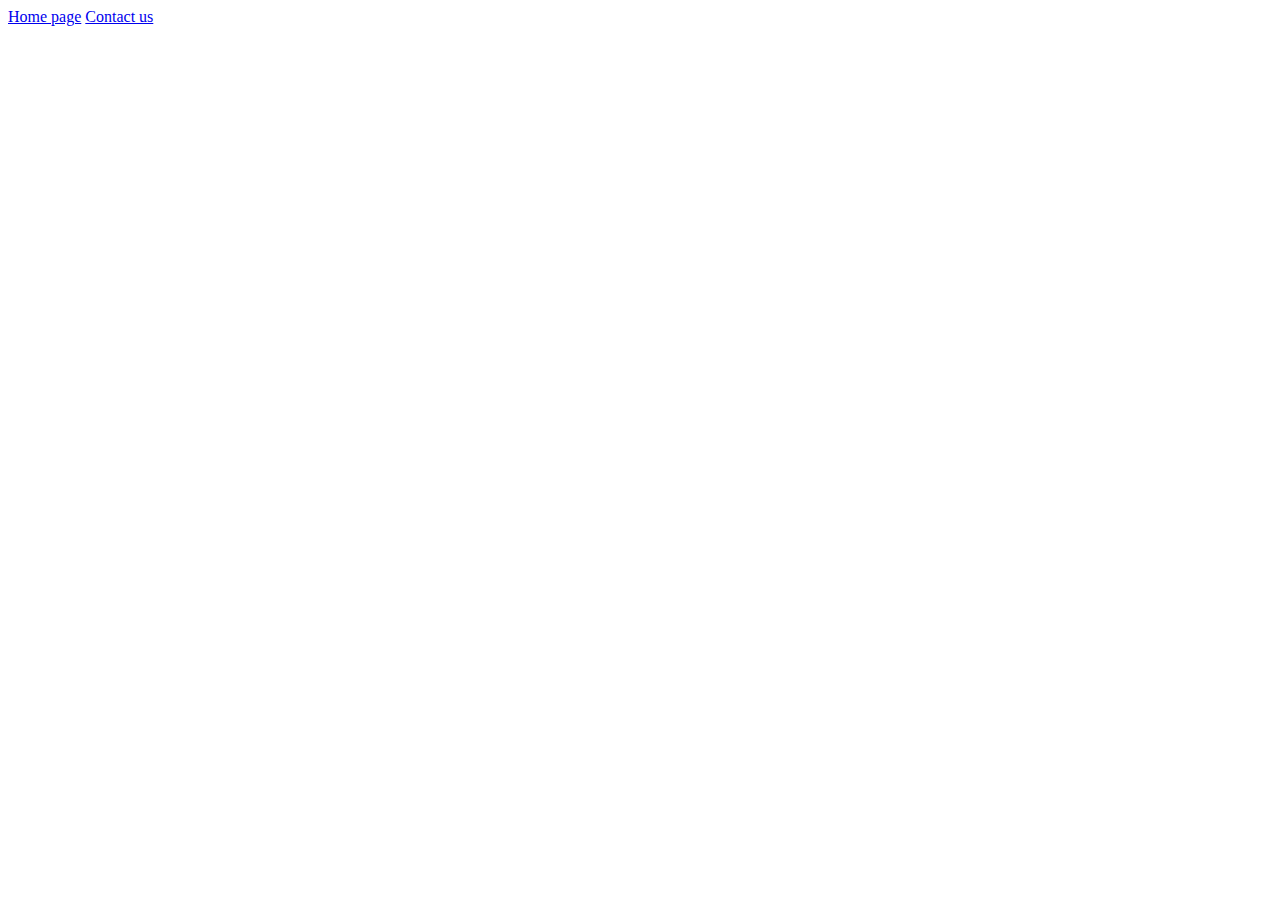
==== index.html @ bc0ce489 "Scaffolded index and contact us html files." ====
<!DOCTYPE html>
<html lang="en">
<head>
    <meta charset="UTF-8">
    <meta name="viewport" content="width=device-width, initial-scale=1.0">
    <title>Home page</title>
</head>
<body>
    <header>
        <nav>
            <a href="index.html">Home page</a>
            <a href="contactus.html">Contact us</a>
        </nav>
    </header>
</body>
</html>
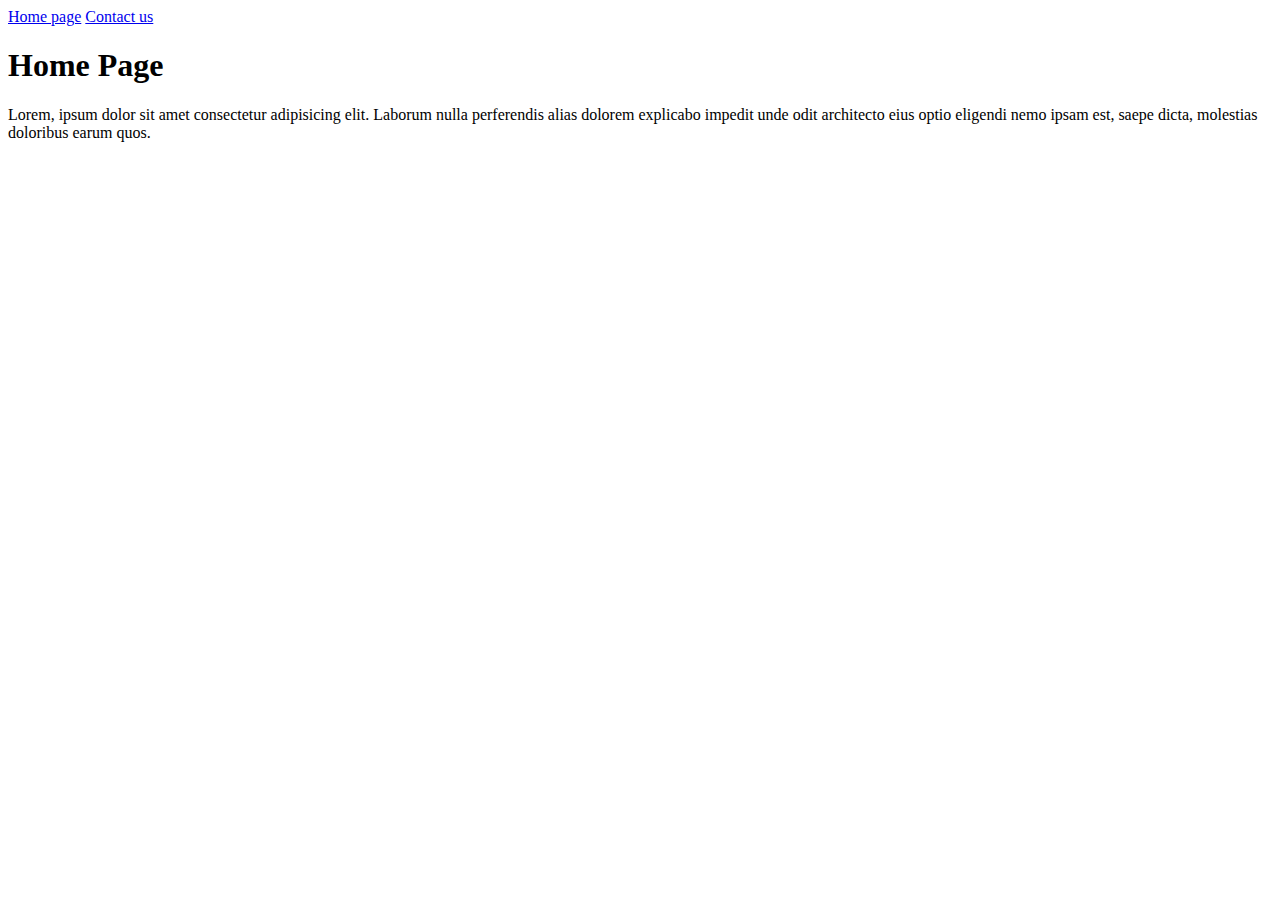
==== commit afff3a2b: "Added more content to index html." ====
--- a/index.html
+++ b/index.html
@@ -12,5 +12,14 @@
             <a href="contactus.html">Contact us</a>
         </nav>
     </header>
+    <article>
+        <section id="intro">
+            <h1>Home Page</h1>
+            <p>Lorem, ipsum dolor sit amet consectetur adipisicing elit. Laborum nulla perferendis alias dolorem explicabo impedit unde odit architecto eius optio eligendi nemo ipsam est, saepe dicta, molestias doloribus earum quos.</p>
+        </section>
+    </article>
+    <footer>
+
+    </footer>
 </body>
 </html>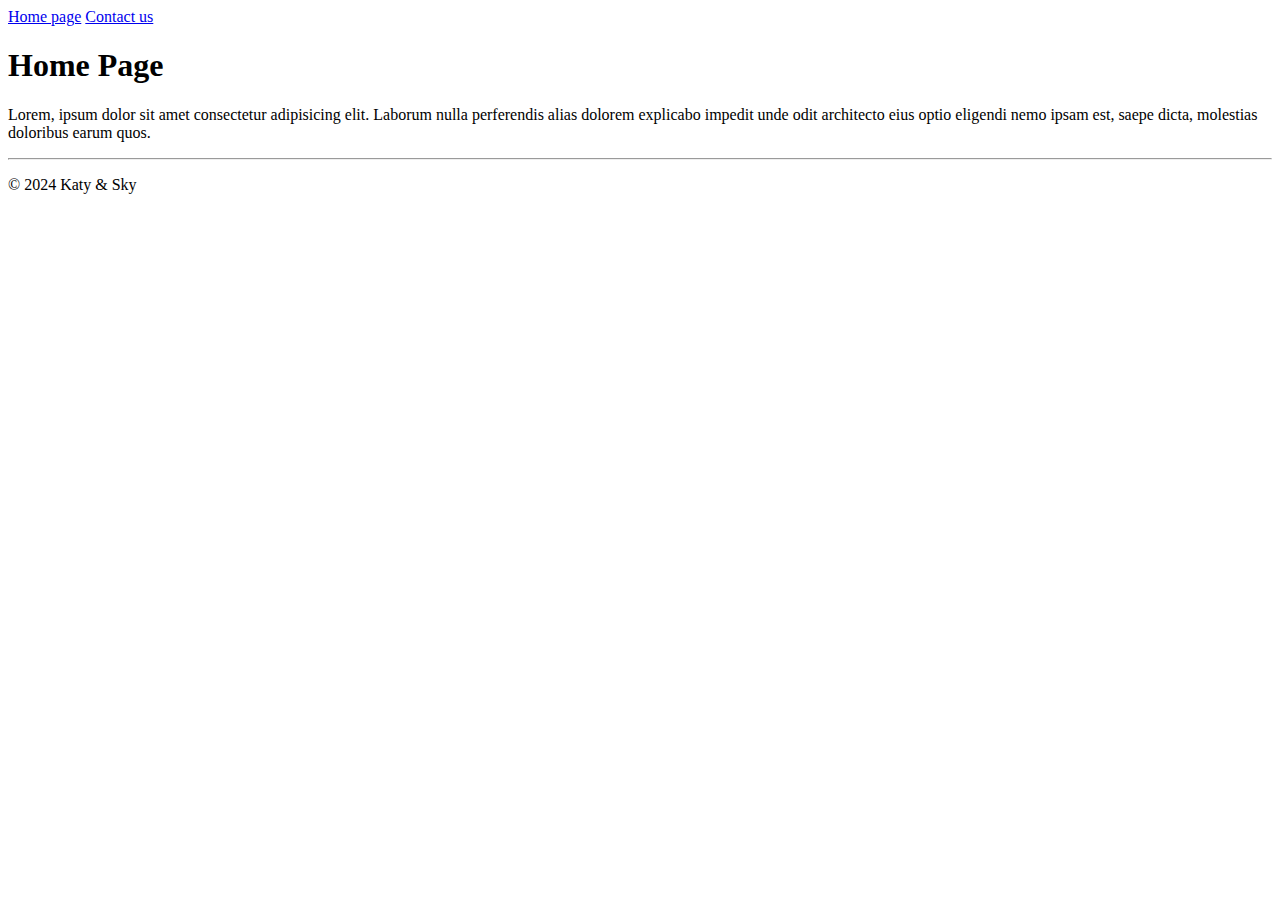
==== commit c22b4661: "Added footer to the index file" ====
--- a/index.html
+++ b/index.html
@@ -19,7 +19,8 @@
         </section>
     </article>
     <footer>
-
+        <hr>
+        <p>&copy; 2024 Katy & Sky</p>
     </footer>
 </body>
 </html>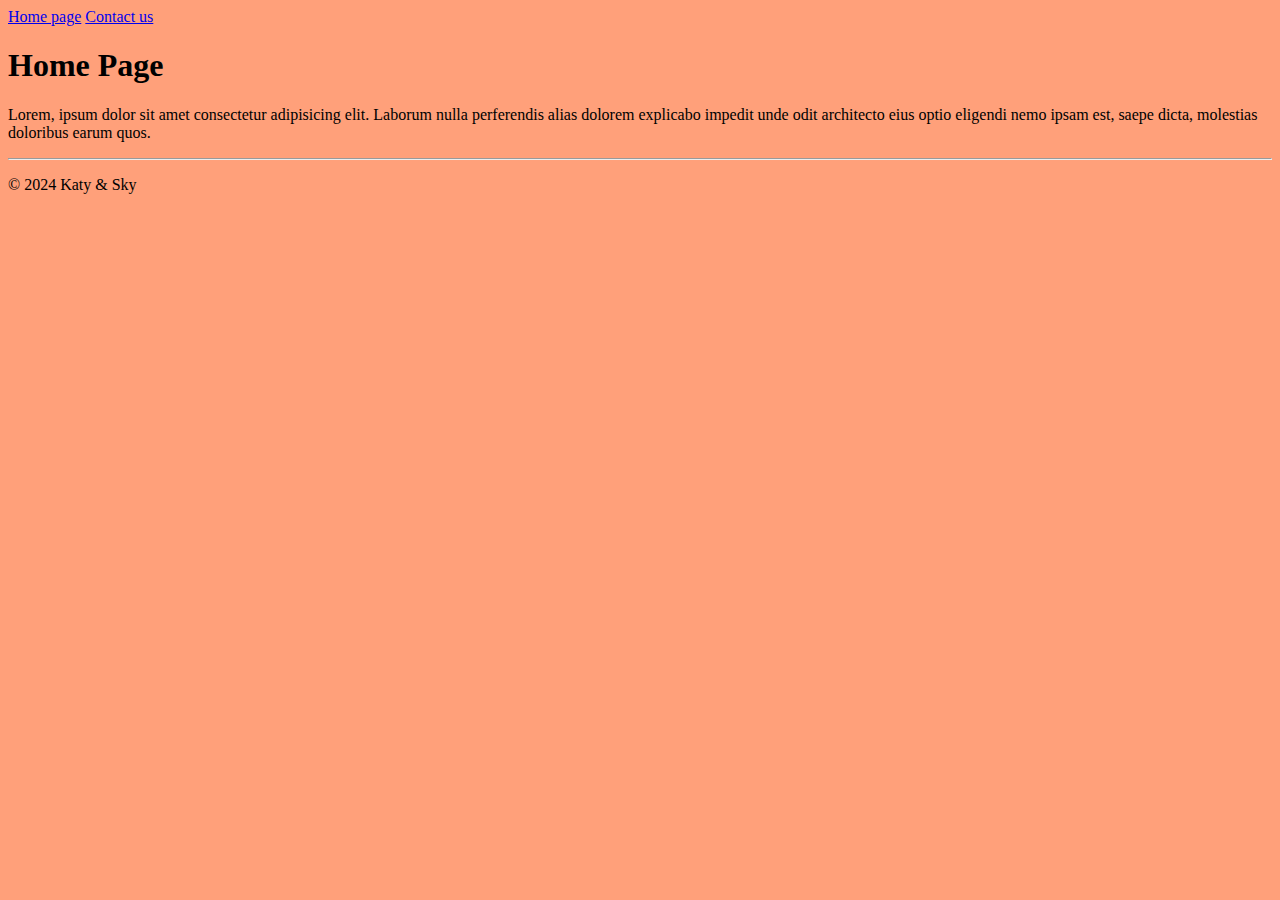
==== commit bb191e0a: "Basic stylesheet created" ====
--- a/index.html
+++ b/index.html
@@ -4,6 +4,7 @@
     <meta charset="UTF-8">
     <meta name="viewport" content="width=device-width, initial-scale=1.0">
     <title>Home page</title>
+    <link rel="stylesheet" href="styles/styles.css">
 </head>
 <body>
     <header>
--- a/styles/styles.css
+++ b/styles/styles.css
@@ -0,0 +1,3 @@
+body {
+    background-color: lightsalmon;
+}